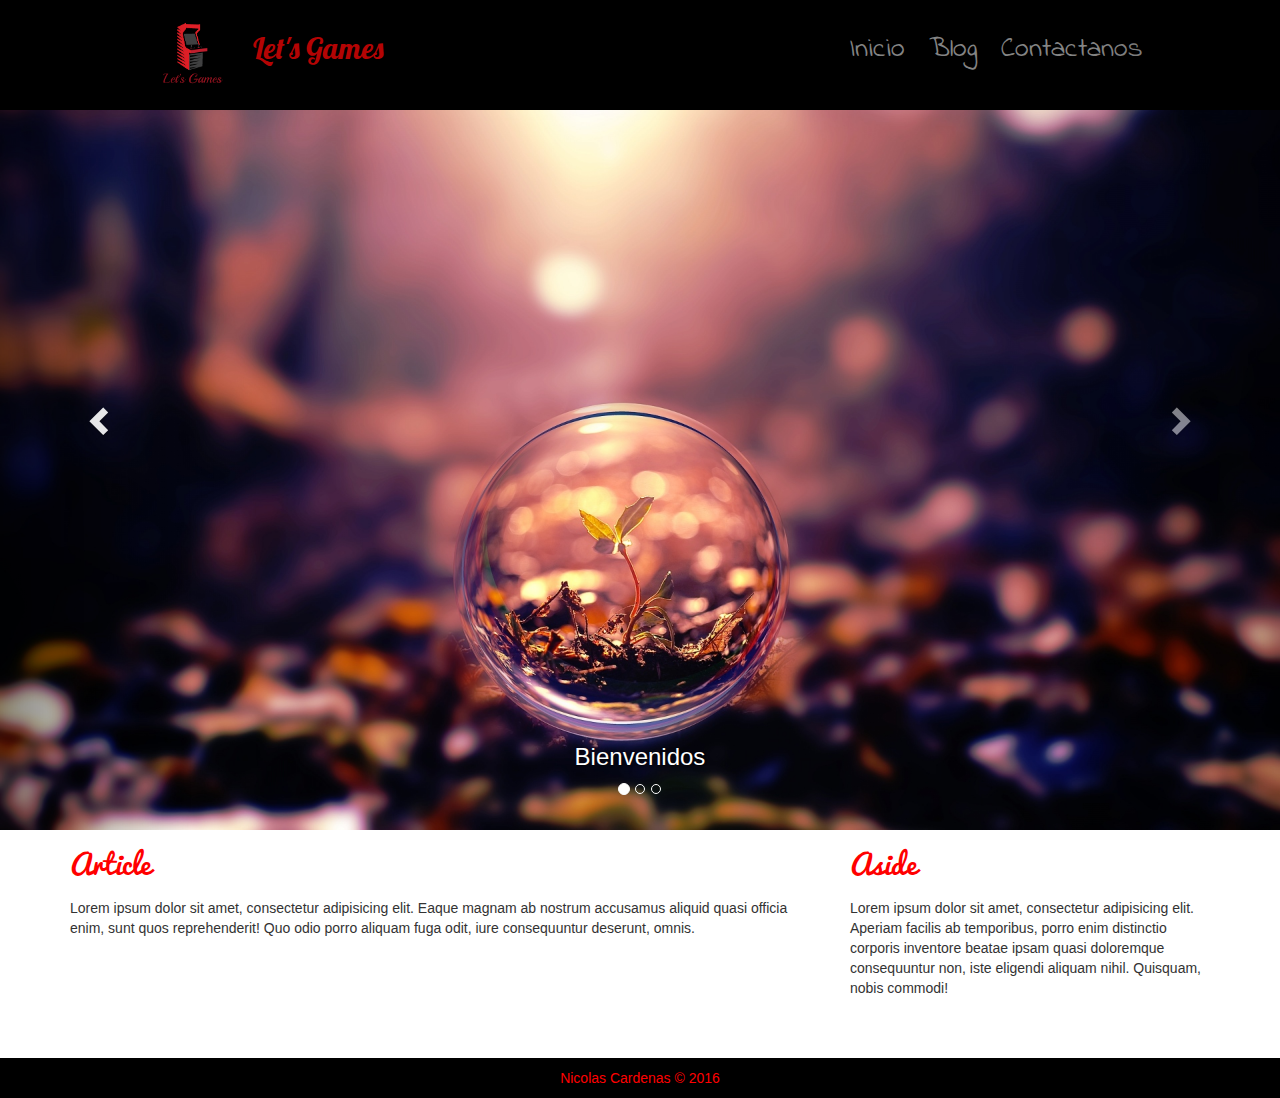
==== paginas/index.html @ 3fa821cf "Primer Commit" ====
<!DOCTYPE html>
<html lang="en">
	<head>
		<title>Let's Games</title>
		<meta charset="utf-8">
		<meta name="viewport" content="width=device-width, user-scalable=no, initial-scale=1.0, maximum-scale=1.0, minimum-scale=1.0">
		<link href="../image/favicon.ico" rel="shortcut icon" type="image/vnd.microsoft.icon"/>
		<link rel="stylesheet" href="../css/estilo.css">
		<link rel="stylesheet" href="../css/bootstrap.min.css">
		<link rel="stylesheet" href="../css/normalize.css">
		<link rel="stylesheet" href="../css/fonts.css">
		<link rel="stylesheet" href="../css/header.css">
	</head>
	<body>
		<!-- Header	-->
		<header>
			<div id="subheader">
				<div id="logotipo"><img src="../image/Logo.PNG" alt=""><p><a href="#">Let's Games</a></p></div>
				<nav>
					<ul>
						<li><a href="index.html">Inicio</a></li>
						<li><a href="blog.html">Blog</a></li>
						<li><a href="Contact.html">Contactanos</a></li>
					</ul>
				</nav>
			</div>
		</header>
		<div class="white"></div>
		<div id="carousel-1" class="carousel slide" data-ride="carousel">
			<!-- Indicators -->
		    <ol class="carousel-indicators">
		      <li data-target="#carousel-1" data-slide-to="0" class="active"></li>
		      <li data-target="#carousel-1" data-slide-to="1"></li>
		      <li data-target="#carousel-1" data-slide-to="2"></li>
		    </ol>

		    <!-- Wrapper for slides -->
		    <div class="carousel-inner" role="listbox">
		      <div class="item active">
		        <img src="../image/balloon_1920x1080.jpg" alt="prueba1">
		        <div class="carousel-caption">
		          <h3>Bienvenidos</h3>
		        </div>
		      </div>
		      <div class="item">
		        <img src="../image/Street_1920x1080.jpg" alt="prueba2">
		        <div class="carousel-caption">
		          <h3>Hola</h3>
		        </div>
		      </div>
		      <div class="item">
		        <img src="../image/vintage.jpg" alt="prueba3">
		        <div class="carousel-caption">
		          <h3>Como Estan?</h3>
		        </div>
		      </div>
		    </div>

		    <!-- Controls -->
		    <a class="left carousel-control" href="#carousel-1" role="button" data-slide="prev">
		      <span class="glyphicon glyphicon-chevron-left" aria-hidden="true"></span>
		      <span class="sr-only">Previous</span>
		    </a>
		    <a class="right carousel-control" href="#carousel-1" role="button" data-slide="next">
		      <span class="glyphicon glyphicon-chevron-right" aria-hidden="true"></span>
		      <span class="sr-only">Next</span>
		    </a>
		</div>

		<div class="container">
			<section class="main row">
				<article class="col-xs-6 col-sm-7 col-md-9 col-lg-8 ">
					<h1>Article</h1>
					<p>
						Lorem ipsum dolor sit amet, consectetur adipisicing elit. Eaque magnam ab nostrum accusamus aliquid quasi officia enim, sunt quos reprehenderit! Quo odio porro aliquam fuga odit, iure consequuntur deserunt, omnis.
					</p>
				</article>
				<aside class="col-xs-6 col-sm-5 col-md-3 col-lg-4 ">
					<h1>Aside</h1>
					<p>
						Lorem ipsum dolor sit amet, consectetur adipisicing elit. Aperiam facilis ab temporibus, porro enim distinctio corporis inventore beatae ipsam quasi doloremque consequuntur non, iste eligendi aliquam nihil. Quisquam, nobis commodi!
					</p>
				</aside>
			</section>
		</div>
		<div class="white2"></div>
		<footer>
			<div class="container">
				<p>Nicolas Cardenas &copy 2016</p>
			</div>
		</footer>
		
		<script src="../js/jquery.js"></script>
		<script src="../js/bootstrap.min.js"></script>
	</body>
</html>
---- css/estilo.css ----
@import url('fonts.css');

.container section h1 {
	font-family: pacifico;
	color: red;
}

body {
	min-height: 100vh;
}
---- css/fonts.css ----
@font-face {
	font-family: lobster;
	src: url(../fonts/Lobster/Lobster-Regular.ttf);
}

@font-face {
	font-family: indieflower; /* NO usar en titulos*/
	src:url(../fonts/Indie_Flower/IndieFlower.ttf);
}

@font-face {
	font-family: pacifico; /* NO usar en titulos*/
	src:url(../fonts/Pacifico/Pacifico.ttf);
}
---- css/header.css ----
@import url('fonts.css');

/* header */
header {
	width: 100%;
	float: left;
	/* Permalink - use to edit and share this gradient: http://colorzilla.com/gradient-editor/#000000+0,000000+100&0.65+0,0.65+100 */
	background: -moz-linear-gradient(top,  rgba(0,0,0,1) 0%, rgba(0,0,0,1) 100%); /* FF3.6-15 */
	background: -webkit-linear-gradient(top,  rgba(0,0,0,1) 0%,rgba(0,0,0,1) 100%); /* Chrome10-25,Safari5.1-6 */
	background: linear-gradient(to bottom,  rgba(0,0,0,1) 0%,rgba(0,0,0,1) 100%); /* W3C, IE10+, FF16+, Chrome26+, Opera12+, Safari7+ */
	filter: progid:DXImageTransform.Microsoft.gradient( startColorstr='#a6000000', endColorstr='#a6000000',GradientType=0 ); /* IE6-9 */
}


#subheader {
	width: 80%;
	margin: auto;
}

#logotipo {
	float: left;
	width: 30%;
	padding: 15px;
}

#logotipo a {
	font-family: lobster;
	font-size: 30px;
	color: #B40404;
}

#logotipo a:hover {
	text-decoration: none;
}

/*--Menu--*/
header #subheader nav {
	float: left;
	width: 70%;
	padding: 30px 0px;
	text-align: right;
}

header #subheader nav ul li {
	display: inline;
	font-family: indieflower;
}

header #subheader nav ul li a {
	color: #848484;
	font-size: 28px;
	padding: 0px 10px;
	border-radius: 10px;
	-moz-border-radius: 10px;
	-webkit-border-radius: 10px;
}

header #subheader nav ul li a:hover {
	color: #8A0808;
	background: #424242;
	text-decoration: none;
}

#logotipo p {
	display: inline-block;
	padding: 10px
}

#logotipo img {
	height: 80px;
	width: 100px;
	display: inline-block;
}

/* footer*/
footer {
	color: red;
	background: black;
}

footer div p {
	text-align: center;
	margin: 10px;
}

.white2 {
	height: 50px;
}
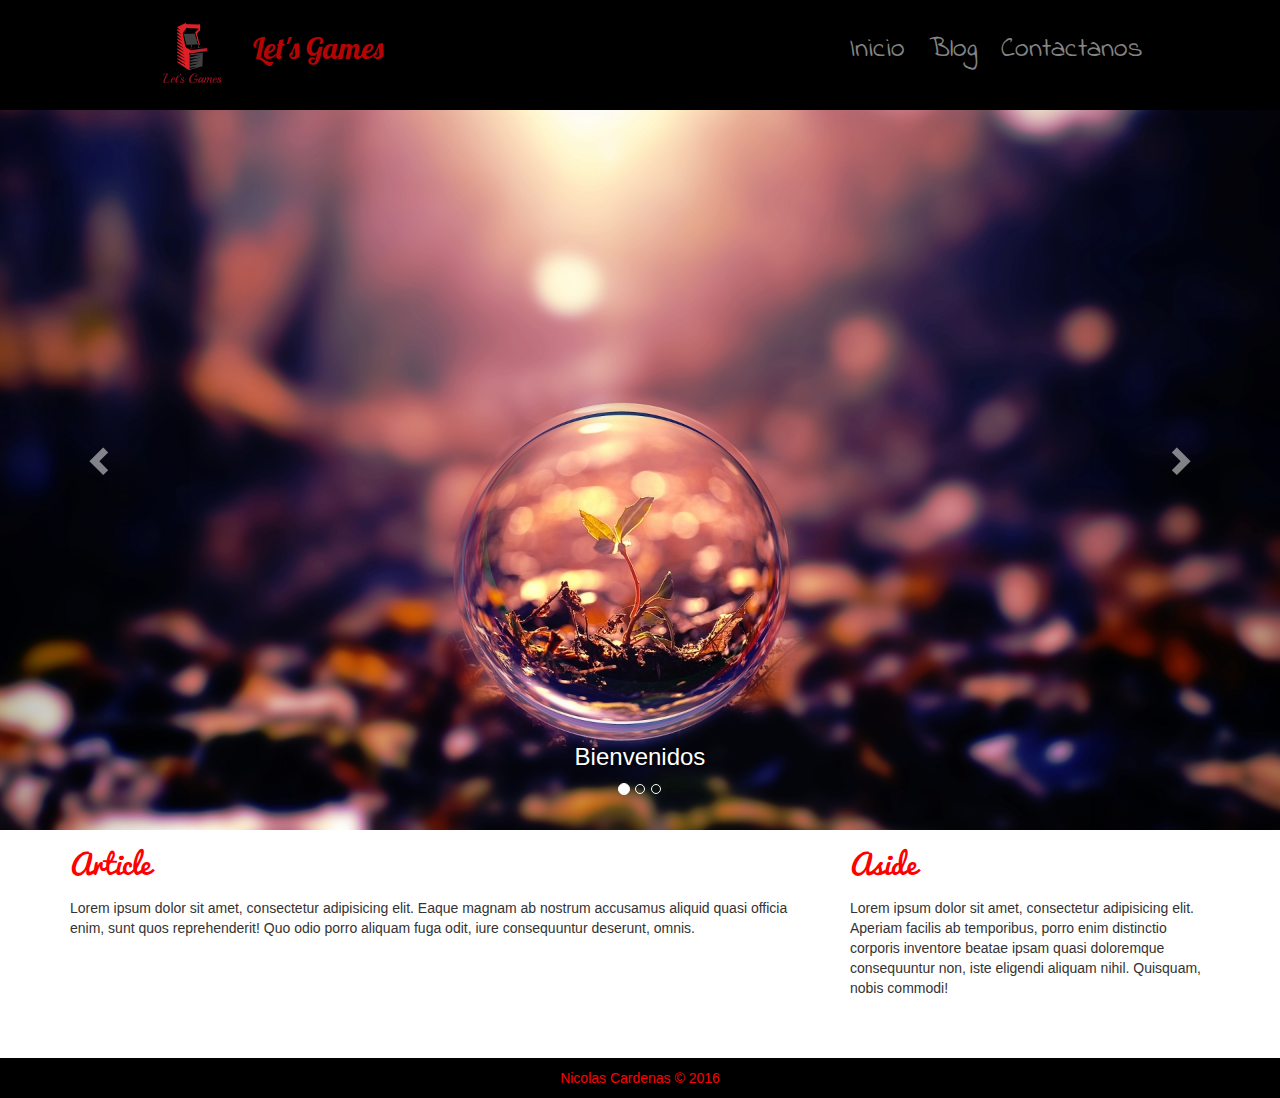
==== commit 43addced: "retoques" ====
--- a/paginas/index.html
+++ b/paginas/index.html
@@ -37,19 +37,19 @@
 		    <!-- Wrapper for slides -->
 		    <div class="carousel-inner" role="listbox">
 		      <div class="item active">
-		        <img src="../image/balloon_1920x1080.jpg" alt="prueba1">
+		        <img class="d-block w-100" src="../image/balloon_1920x1080.jpg" alt="prueba1">
 		        <div class="carousel-caption">
 		          <h3>Bienvenidos</h3>
 		        </div>
 		      </div>
 		      <div class="item">
-		        <img src="../image/Street_1920x1080.jpg" alt="prueba2">
+		        <img class="d-block w-100" src="../image/Street_1920x1080.jpg" alt="prueba2">
 		        <div class="carousel-caption">
 		          <h3>Hola</h3>
 		        </div>
 		      </div>
 		      <div class="item">
-		        <img src="../image/vintage.jpg" alt="prueba3">
+		        <img class="d-block w-100" src="../image/vintage.jpg" alt="prueba3">
 		        <div class="carousel-caption">
 		          <h3>Como Estan?</h3>
 		        </div>
--- a/css/estilo.css
+++ b/css/estilo.css
@@ -1,11 +1,10 @@
-@import url('fonts.css');
-
-.container section h1 {
-	font-family: pacifico;
-	color: red;
-}
-
-body {
-	min-height: 100vh;
-}
-
+@import url('fonts.css');
+
+.container section h1 {
+	font-family: pacifico;
+	color: red;
+}
+
+.white {
+	height: 80px;
+}--- a/css/fonts.css
+++ b/css/fonts.css
@@ -1,15 +1,15 @@
-@font-face {
-	font-family: lobster;
-	src: url(../fonts/Lobster/Lobster-Regular.ttf);
-}
-
-@font-face {
-	font-family: indieflower; /* NO usar en titulos*/
-	src:url(../fonts/Indie_Flower/IndieFlower.ttf);
-}
-
-@font-face {
-	font-family: pacifico; /* NO usar en titulos*/
-	src:url(../fonts/Pacifico/Pacifico.ttf);
-}
-
+@font-face {
+	font-family: lobster;
+	src: url(../fonts/Lobster/Lobster-Regular.ttf);
+}
+
+@font-face {
+	font-family: indieflower; /* NO usar en titulos*/
+	src:url(../fonts/Indie_Flower/IndieFlower.ttf);
+}
+
+@font-face {
+	font-family: pacifico; /* NO usar en titulos*/
+	src:url(../fonts/Pacifico/Pacifico.ttf);
+}
+
--- a/css/header.css
+++ b/css/header.css
@@ -1,88 +1,88 @@
-@import url('fonts.css');
-
-/* header */
-header {
-	width: 100%;
-	float: left;
-	/* Permalink - use to edit and share this gradient: http://colorzilla.com/gradient-editor/#000000+0,000000+100&0.65+0,0.65+100 */
-	background: -moz-linear-gradient(top,  rgba(0,0,0,1) 0%, rgba(0,0,0,1) 100%); /* FF3.6-15 */
-	background: -webkit-linear-gradient(top,  rgba(0,0,0,1) 0%,rgba(0,0,0,1) 100%); /* Chrome10-25,Safari5.1-6 */
-	background: linear-gradient(to bottom,  rgba(0,0,0,1) 0%,rgba(0,0,0,1) 100%); /* W3C, IE10+, FF16+, Chrome26+, Opera12+, Safari7+ */
-	filter: progid:DXImageTransform.Microsoft.gradient( startColorstr='#a6000000', endColorstr='#a6000000',GradientType=0 ); /* IE6-9 */
-}
-
-
-#subheader {
-	width: 80%;
-	margin: auto;
-}
-
-#logotipo {
-	float: left;
-	width: 30%;
-	padding: 15px;
-}
-
-#logotipo a {
-	font-family: lobster;
-	font-size: 30px;
-	color: #B40404;
-}
-
-#logotipo a:hover {
-	text-decoration: none;
-}
-
-/*--Menu--*/
-header #subheader nav {
-	float: left;
-	width: 70%;
-	padding: 30px 0px;
-	text-align: right;
-}
-
-header #subheader nav ul li {
-	display: inline;
-	font-family: indieflower;
-}
-
-header #subheader nav ul li a {
-	color: #848484;
-	font-size: 28px;
-	padding: 0px 10px;
-	border-radius: 10px;
-	-moz-border-radius: 10px;
-	-webkit-border-radius: 10px;
-}
-
-header #subheader nav ul li a:hover {
-	color: #8A0808;
-	background: #424242;
-	text-decoration: none;
-}
-
-#logotipo p {
-	display: inline-block;
-	padding: 10px
-}
-
-#logotipo img {
-	height: 80px;
-	width: 100px;
-	display: inline-block;
-}
-
-/* footer*/
-footer {
-	color: red;
-	background: black;
-}
-
-footer div p {
-	text-align: center;
-	margin: 10px;
-}
-
-.white2 {
-	height: 50px;
+@import url('fonts.css');
+
+/* header */
+header {
+	width: 100%;
+	float: left;
+	/* Permalink - use to edit and share this gradient: http://colorzilla.com/gradient-editor/#000000+0,000000+100&0.65+0,0.65+100 */
+	background: -moz-linear-gradient(top,  rgba(0,0,0,1) 0%, rgba(0,0,0,1) 100%); /* FF3.6-15 */
+	background: -webkit-linear-gradient(top,  rgba(0,0,0,1) 0%,rgba(0,0,0,1) 100%); /* Chrome10-25,Safari5.1-6 */
+	background: linear-gradient(to bottom,  rgba(0,0,0,1) 0%,rgba(0,0,0,1) 100%); /* W3C, IE10+, FF16+, Chrome26+, Opera12+, Safari7+ */
+	filter: progid:DXImageTransform.Microsoft.gradient( startColorstr='#a6000000', endColorstr='#a6000000',GradientType=0 ); /* IE6-9 */
+}
+
+
+#subheader {
+	width: 80%;
+	margin: auto;
+}
+
+#logotipo {
+	float: left;
+	width: 30%;
+	padding: 15px;
+}
+
+#logotipo a {
+	font-family: lobster;
+	font-size: 30px;
+	color: #B40404;
+}
+
+#logotipo a:hover {
+	text-decoration: none;
+}
+
+/*--Menu--*/
+header #subheader nav {
+	float: left;
+	width: 70%;
+	padding: 30px 0px;
+	text-align: right;
+}
+
+header #subheader nav ul li {
+	display: inline;
+	font-family: indieflower;
+}
+
+header #subheader nav ul li a {
+	color: #848484;
+	font-size: 28px;
+	padding: 0px 10px;
+	border-radius: 10px;
+	-moz-border-radius: 10px;
+	-webkit-border-radius: 10px;
+}
+
+header #subheader nav ul li a:hover {
+	color: #8A0808;
+	background: #424242;
+	text-decoration: none;
+}
+
+#logotipo p {
+	display: inline-block;
+	padding: 10px
+}
+
+#logotipo img {
+	height: 80px;
+	width: 100px;
+	display: inline-block;
+}
+
+/* footer*/
+footer {
+	color: red;
+	background: black;
+}
+
+footer div p {
+	text-align: center;
+	margin: 10px;
+}
+
+.white2 {
+	height: 50px;
 }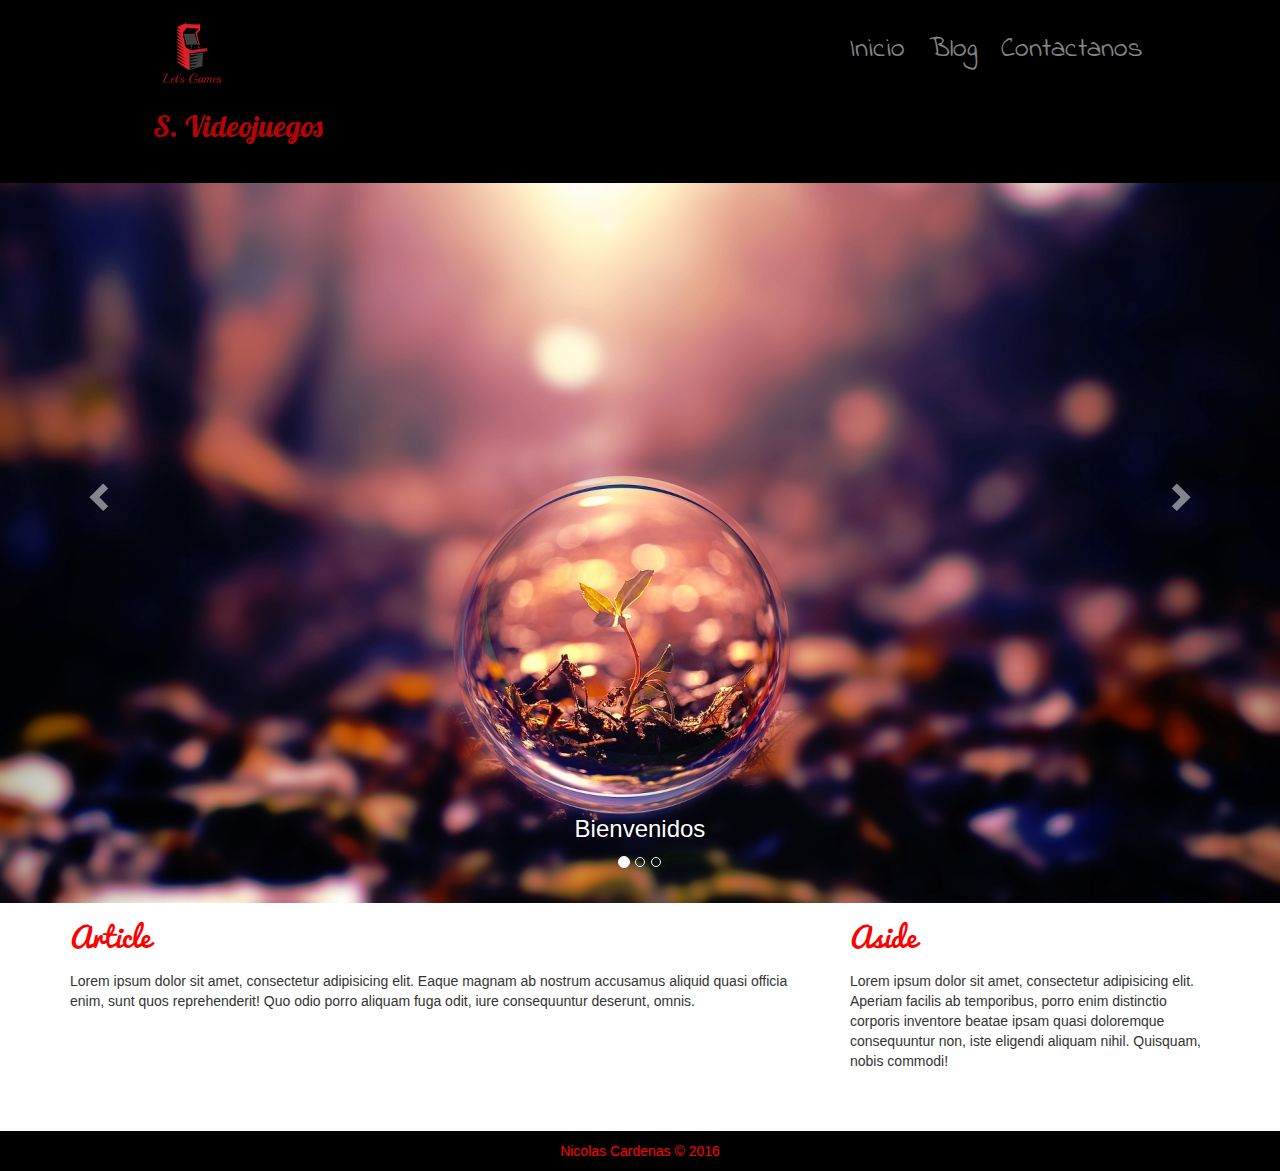
==== commit f21a2d67: "header 10%" ====
--- a/paginas/index.html
+++ b/paginas/index.html
@@ -1,7 +1,7 @@
 <!DOCTYPE html>
 <html lang="en">
 	<head>
-		<title>Let's Games</title>
+		<title>Semillero de Videojuegos</title>
 		<meta charset="utf-8">
 		<meta name="viewport" content="width=device-width, user-scalable=no, initial-scale=1.0, maximum-scale=1.0, minimum-scale=1.0">
 		<link href="../image/favicon.ico" rel="shortcut icon" type="image/vnd.microsoft.icon"/>
@@ -15,7 +15,7 @@
 		<!-- Header	-->
 		<header>
 			<div id="subheader">
-				<div id="logotipo"><img src="../image/Logo.PNG" alt=""><p><a href="#">Let's Games</a></p></div>
+				<div id="logotipo"><img src="../image/Logo.PNG" alt=""><p><a href="#">S. Videojuegos</a></p></div>
 				<nav>
 					<ul>
 						<li><a href="index.html">Inicio</a></li>
@@ -37,21 +37,21 @@
 		    <!-- Wrapper for slides -->
 		    <div class="carousel-inner" role="listbox">
 		      <div class="item active">
-		        <img class="d-block w-100" src="../image/balloon_1920x1080.jpg" alt="prueba1">
+		        <img src="../image/balloon_1920x1080.jpg" alt="prueba1">
 		        <div class="carousel-caption">
 		          <h3>Bienvenidos</h3>
 		        </div>
 		      </div>
 		      <div class="item">
-		        <img class="d-block w-100" src="../image/Street_1920x1080.jpg" alt="prueba2">
+		        <img src="../image/Street_1920x1080.jpg" alt="prueba2">
 		        <div class="carousel-caption">
-		          <h3>Hola</h3>
+		          <h3>A la pagina</h3>
 		        </div>
 		      </div>
 		      <div class="item">
-		        <img class="d-block w-100" src="../image/vintage.jpg" alt="prueba3">
+		        <img src="../image/vintage.jpg" alt="prueba3">
 		        <div class="carousel-caption">
-		          <h3>Como Estan?</h3>
+		          <h3>del semillero de videojuegos</h3>
 		        </div>
 		      </div>
 		    </div>
